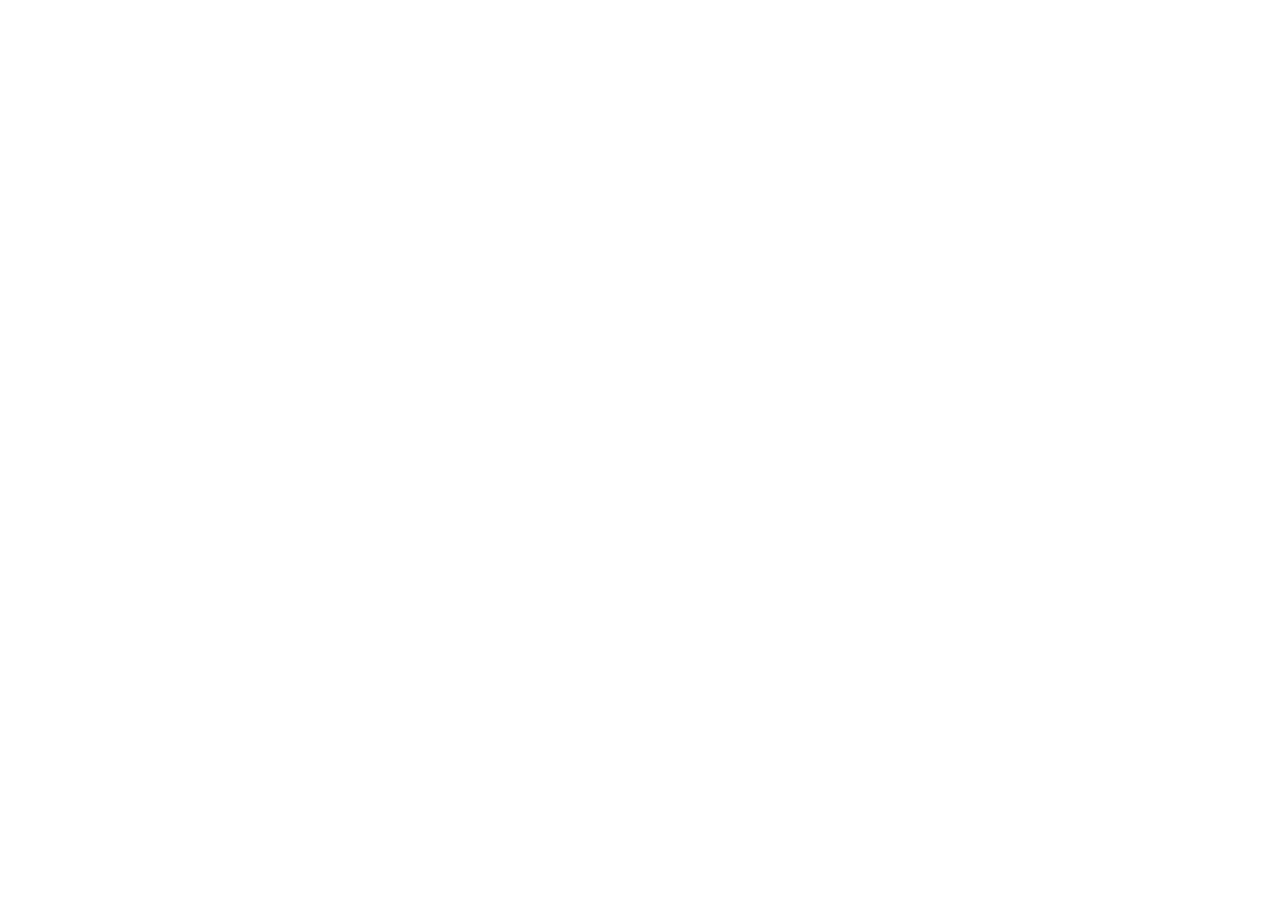
==== recepies/chicken-and-rice-soup.html @ 91ad49fd "Add one more page for new recipe and link it" ====
<!DOCTYPE html>
<html lang="en">
<head>
    <meta charset="UTF-8">
    <meta name="viewport" content="width=device-width, initial-scale=1.0">
    <title>Chicken and Rice Soup</title>
</head>
<body>
    
</body>
</html>
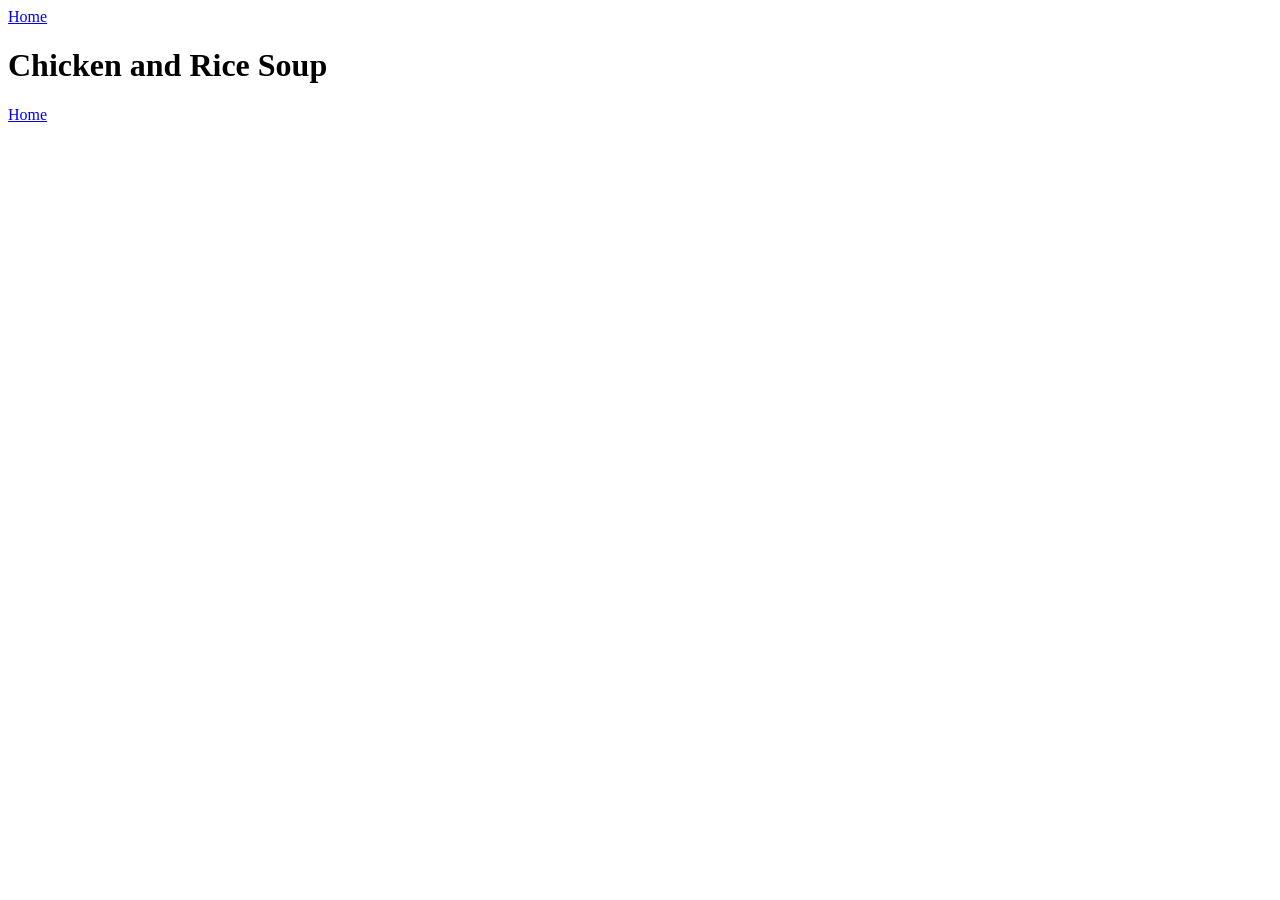
==== commit ff188b5c: "Add link back to the index page and title" ====
--- a/recepies/chicken-and-rice-soup.html
+++ b/recepies/chicken-and-rice-soup.html
@@ -6,6 +6,10 @@
     <title>Chicken and Rice Soup</title>
 </head>
 <body>
-    
+    <a href="../index.html">Home</a>
+
+    <h1>Chicken and Rice Soup</h1>
+
+    <a href="../index.html">Home</a>
 </body>
 </html>
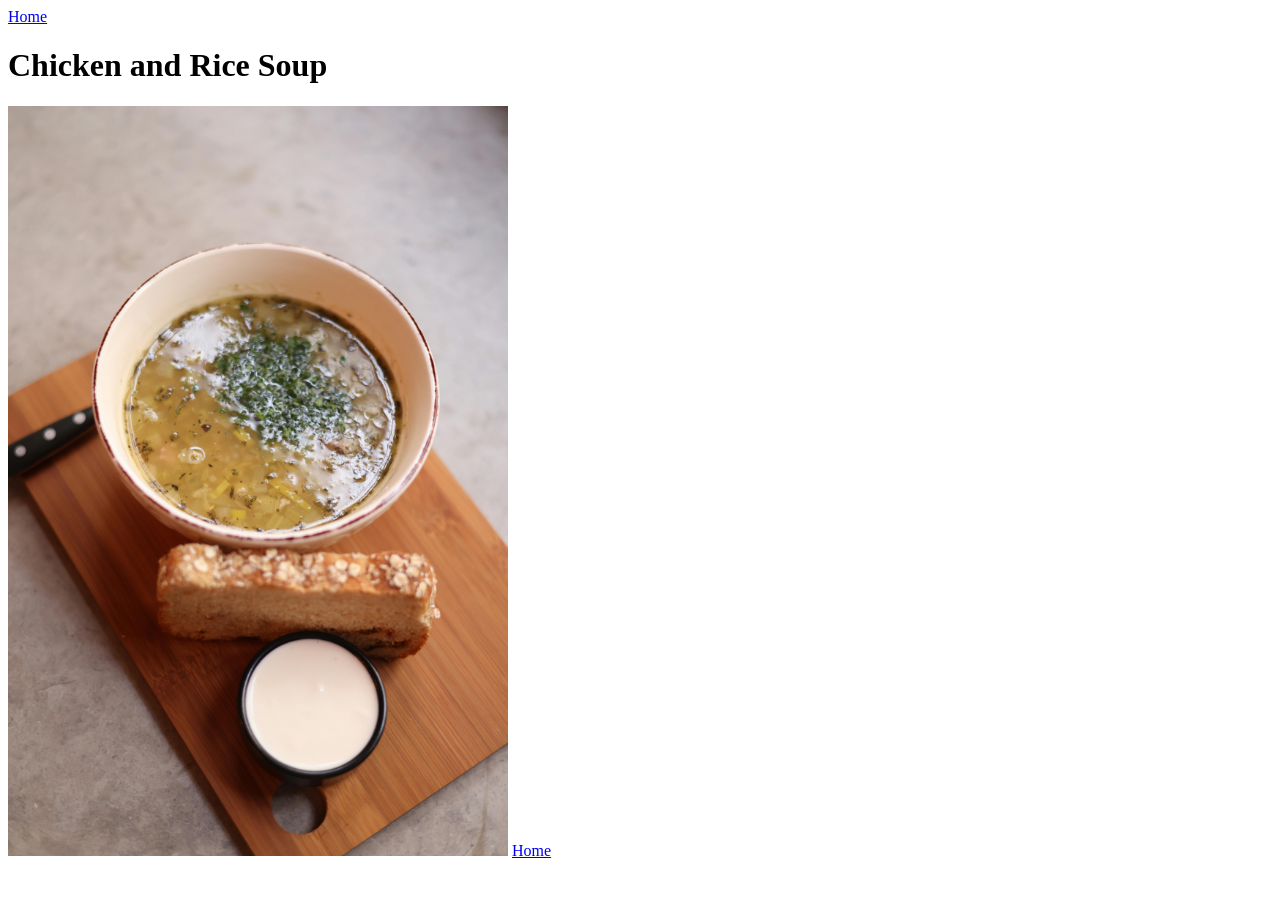
==== commit 40917e23: "Add image of the finished dish" ====
--- a/recepies/chicken-and-rice-soup.html
+++ b/recepies/chicken-and-rice-soup.html
@@ -10,6 +10,8 @@
 
     <h1>Chicken and Rice Soup</h1>
 
+    <img src="../img/chicken-and-rice-soup.jpg" alt="Finished chicken and rice soup dish" width="500">
+
     <a href="../index.html">Home</a>
 </body>
 </html>
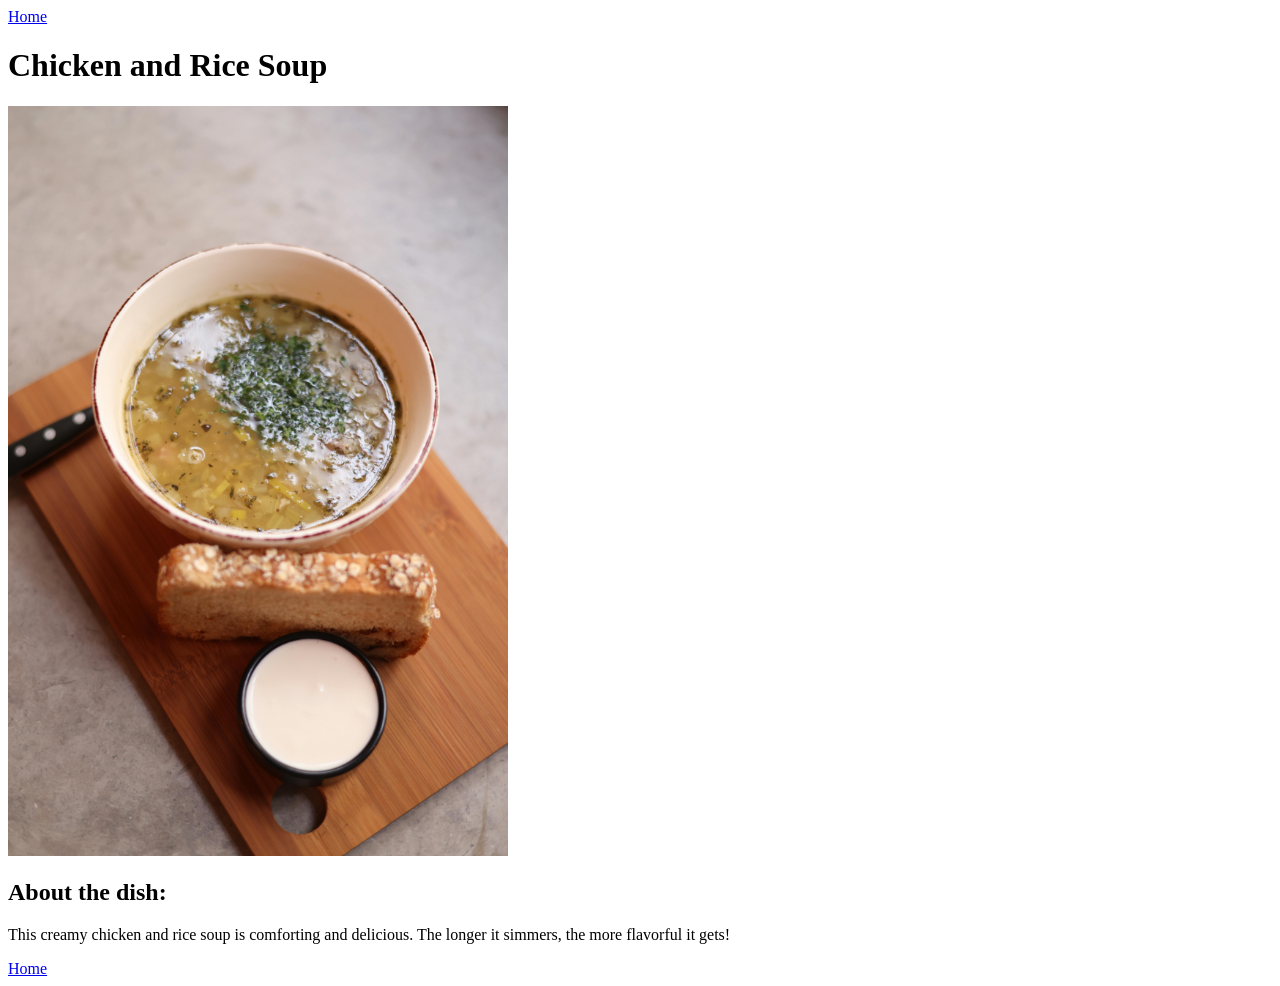
==== commit 7a69d6eb: "Add recipe description" ====
--- a/recepies/chicken-and-rice-soup.html
+++ b/recepies/chicken-and-rice-soup.html
@@ -12,6 +12,10 @@
 
     <img src="../img/chicken-and-rice-soup.jpg" alt="Finished chicken and rice soup dish" width="500">
 
+    <h2>About the dish:</h2>
+    <p>This creamy chicken and rice soup is comforting and delicious. The longer it simmers, the more 
+        flavorful it gets!</p>
+
     <a href="../index.html">Home</a>
 </body>
 </html>
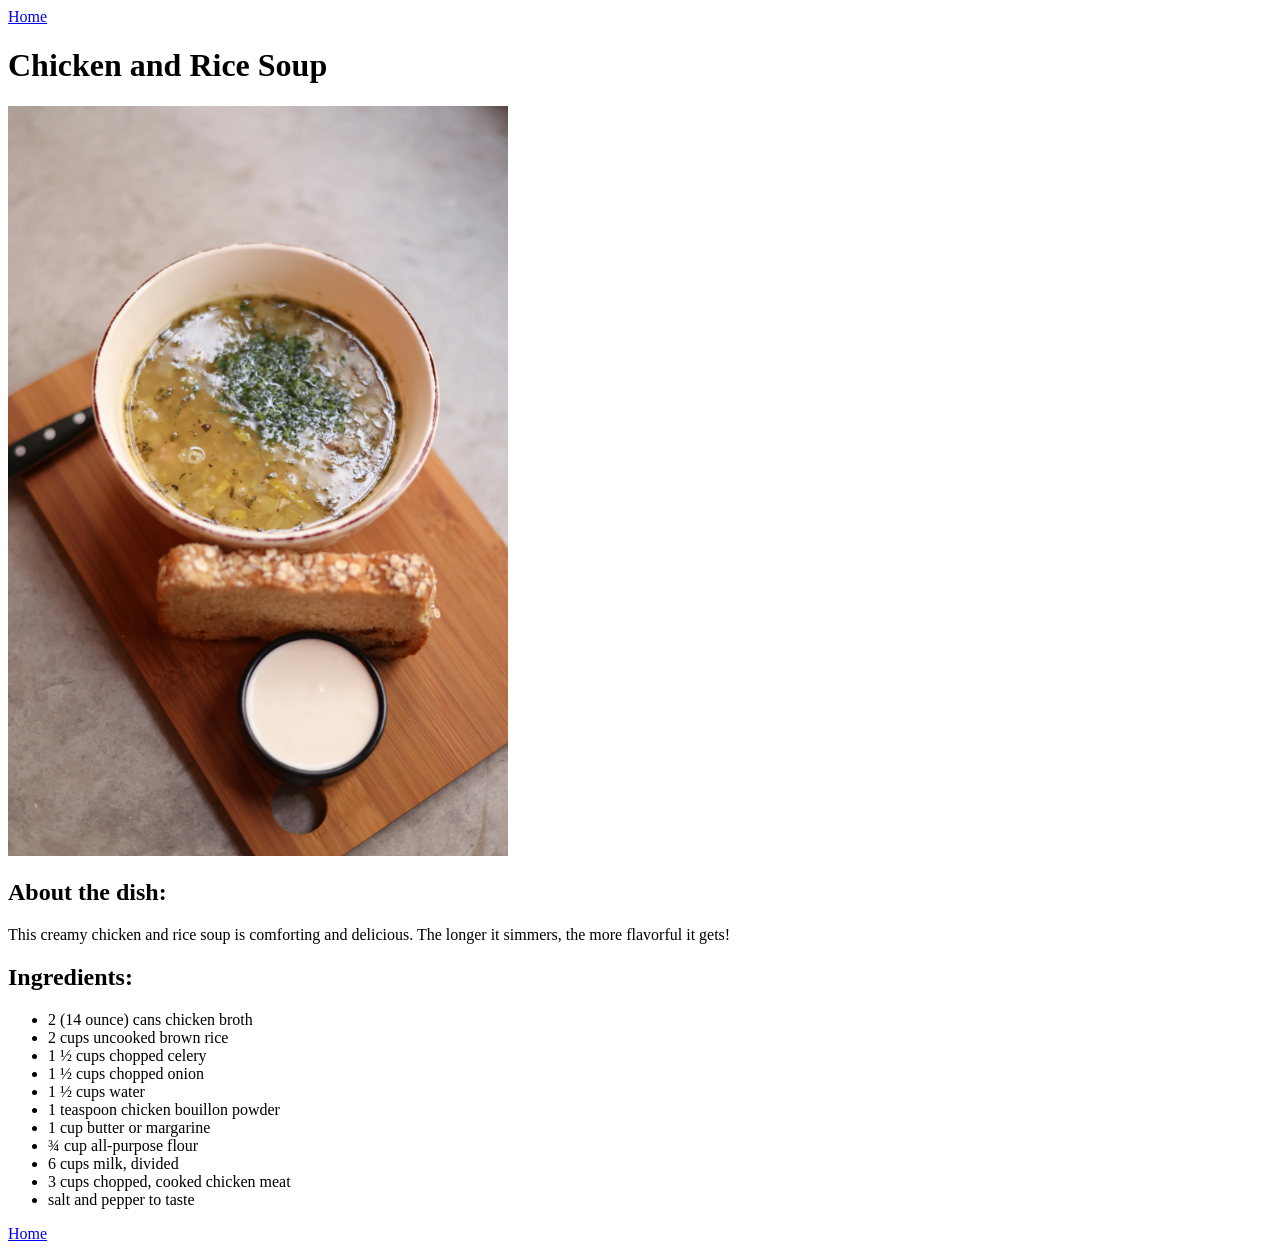
==== commit 9a099f4f: "Add recipe ingredients" ====
--- a/recepies/chicken-and-rice-soup.html
+++ b/recepies/chicken-and-rice-soup.html
@@ -16,6 +16,21 @@
     <p>This creamy chicken and rice soup is comforting and delicious. The longer it simmers, the more 
         flavorful it gets!</p>
 
+    <h2>Ingredients:</h2>
+    <ul>
+        <li>2 (14 ounce) cans chicken broth</li>
+        <li>2 cups uncooked brown rice</li>
+        <li>1 ½ cups chopped celery</li>
+        <li>1 ½ cups chopped onion</li>
+        <li>1 ½ cups water</li>
+        <li>1 teaspoon chicken bouillon powder</li>
+        <li>1 cup butter or margarine</li>
+        <li>¾ cup all-purpose flour</li>
+        <li>6 cups milk, divided</li>
+        <li>3 cups chopped, cooked chicken meat</li>
+        <li>salt and pepper to taste</li>
+    </ul>
+
     <a href="../index.html">Home</a>
 </body>
 </html>
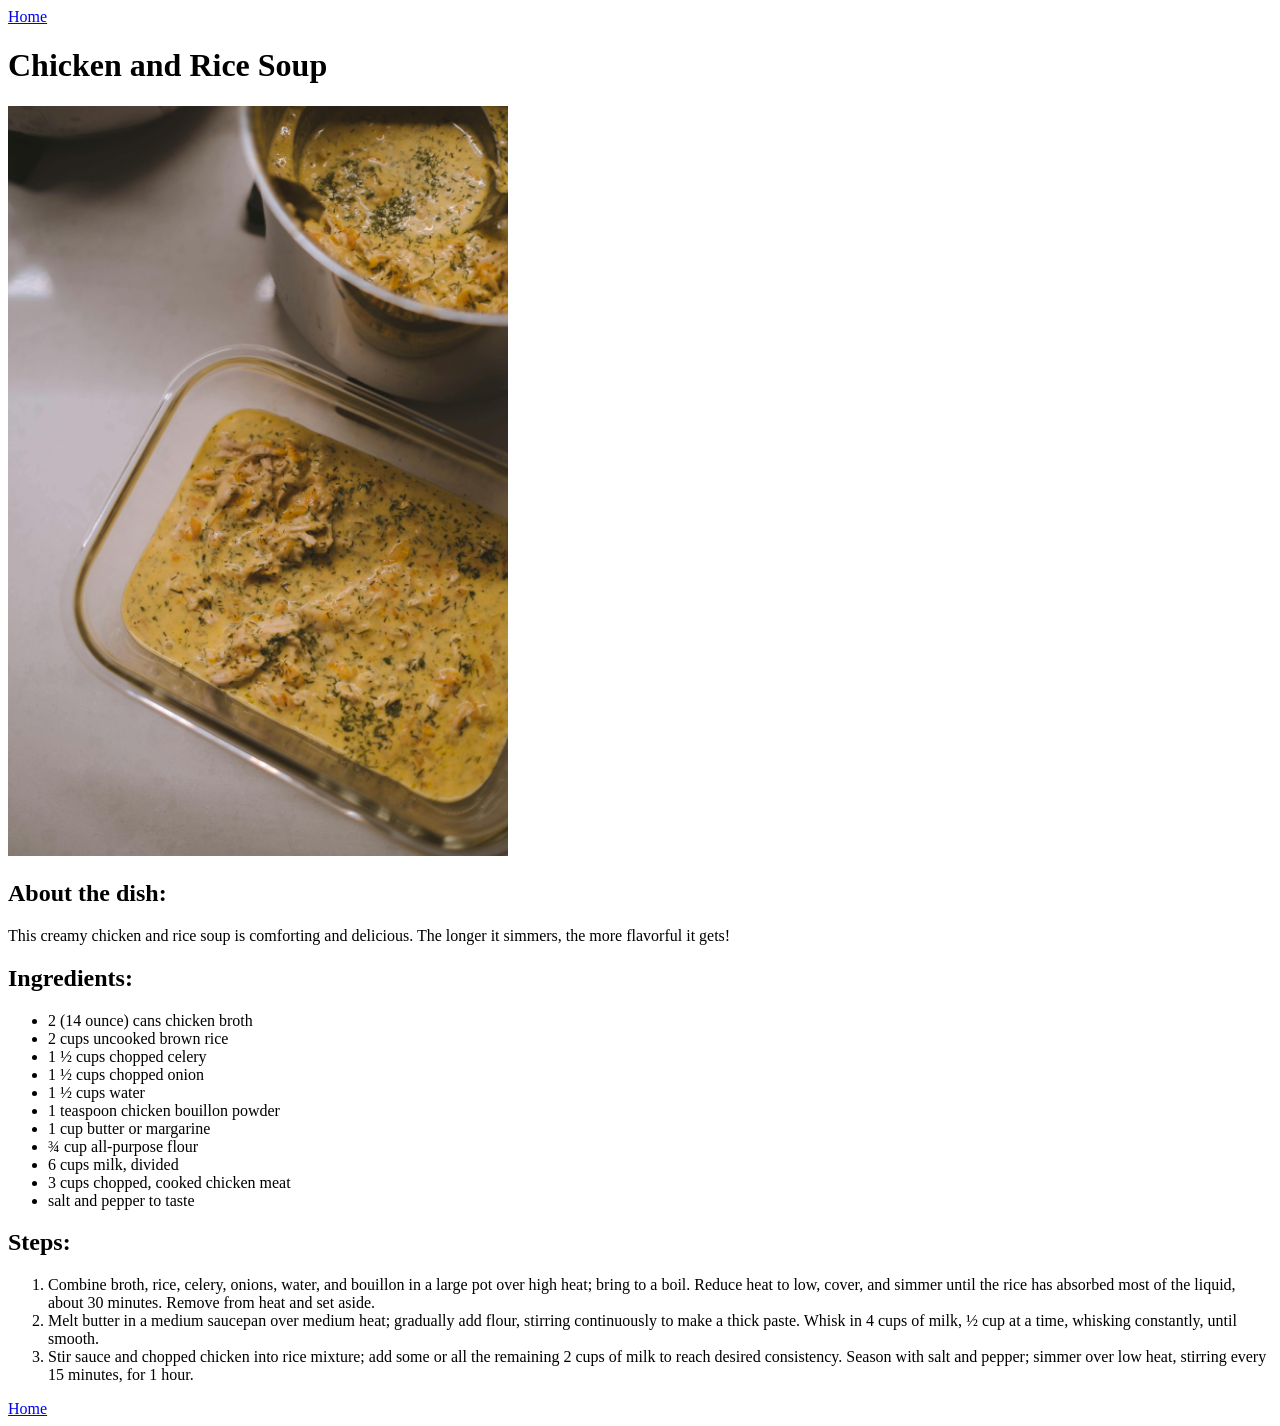
==== commit c99beb48: "Change image and add steps for making the dish" ====
--- a/recepies/chicken-and-rice-soup.html
+++ b/recepies/chicken-and-rice-soup.html
@@ -31,6 +31,19 @@
         <li>salt and pepper to taste</li>
     </ul>
 
+    <h2>Steps:</h2>
+    <ol>
+        <li>Combine broth, rice, celery, onions, water, and bouillon in a large pot over high heat; 
+            bring to a boil. Reduce heat to low, cover, and simmer until the rice has absorbed most 
+            of the liquid, about 30 minutes. Remove from heat and set aside.</li>
+        <li>Melt butter in a medium saucepan over medium heat; gradually add flour, stirring continuously
+            to make a thick paste. Whisk in 4 cups of milk, ½ cup at a time, whisking constantly, until
+            smooth.</li>
+        <li>Stir sauce and chopped chicken into rice mixture; add some or all the remaining 2 cups of milk
+            to reach desired consistency. Season with salt and pepper; simmer over low heat, stirring every
+            15 minutes, for 1 hour.</li>
+    </ol>
+    
     <a href="../index.html">Home</a>
 </body>
 </html>
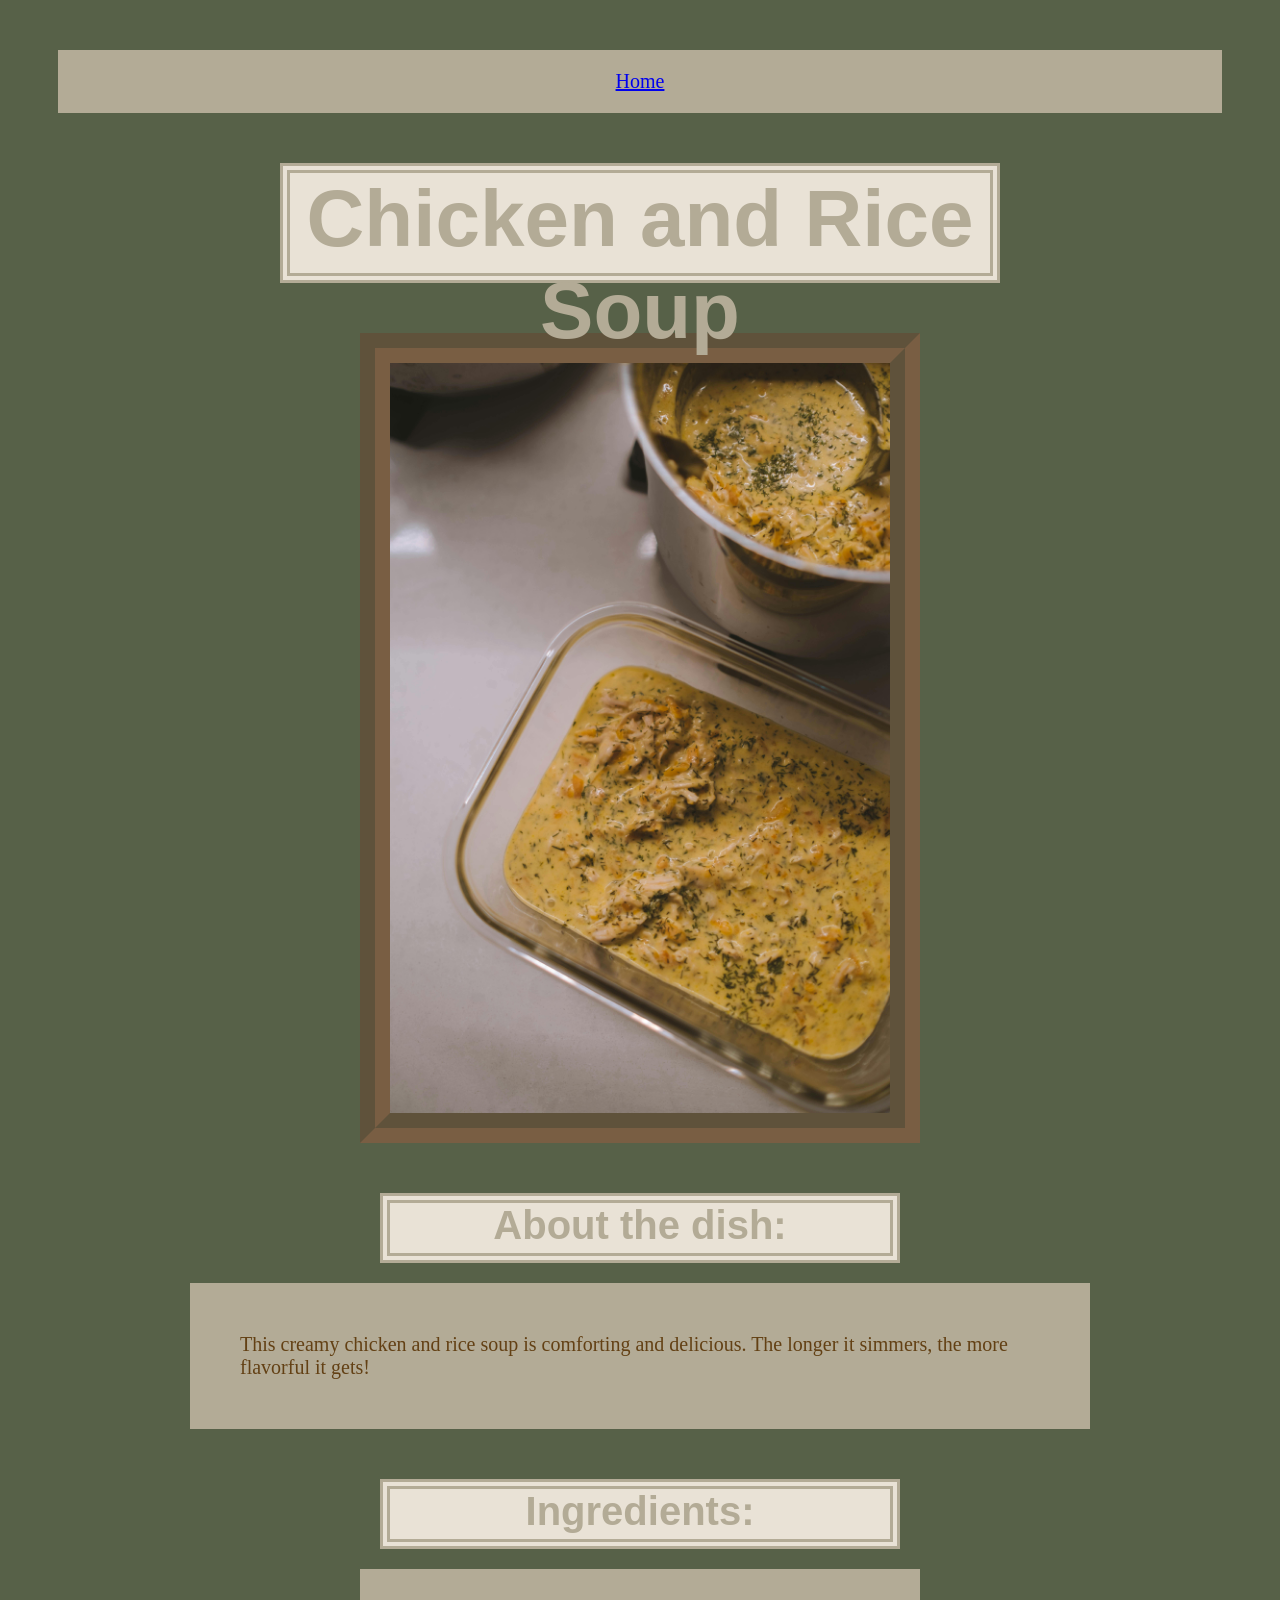
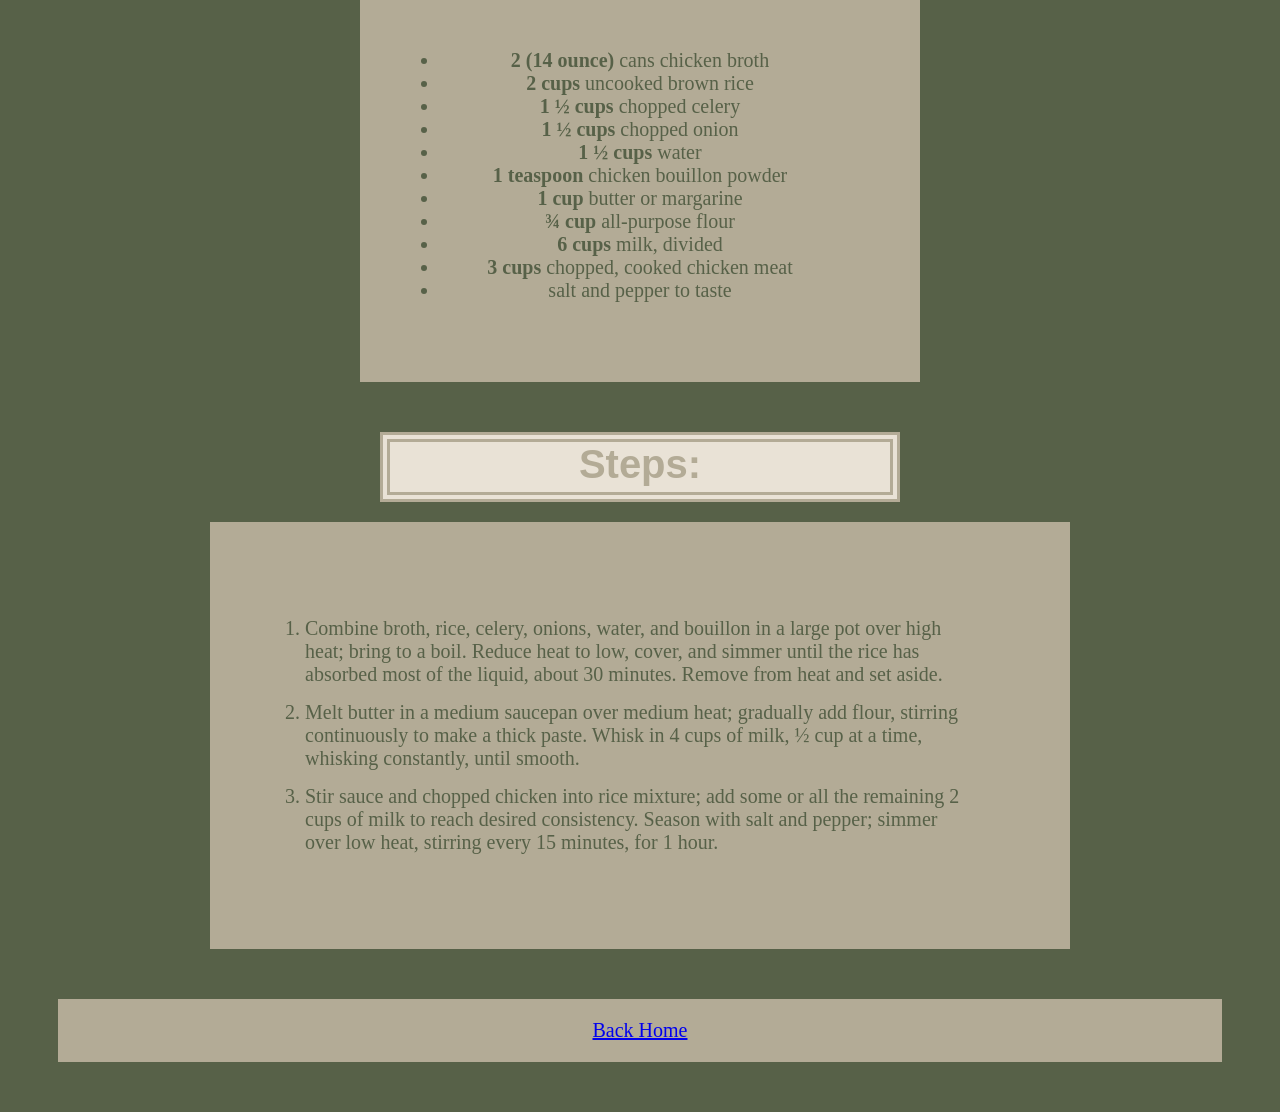
==== commit a4ef8018: "Add CSS style to recepies" ====
--- a/recepies/chicken-and-rice-soup.html
+++ b/recepies/chicken-and-rice-soup.html
@@ -4,46 +4,47 @@
     <meta charset="UTF-8">
     <meta name="viewport" content="width=device-width, initial-scale=1.0">
     <title>Chicken and Rice Soup</title>
+    <link rel="stylesheet" href="../css/style.css">
 </head>
 <body>
-    <a href="../index.html">Home</a>
+    <a class="home-link" href="../index.html">Home</a>
 
-    <h1>Chicken and Rice Soup</h1>
+    <h1 class="title">Chicken and Rice Soup</h1>
 
     <img src="../img/chicken-and-rice-soup.jpg" alt="Finished chicken and rice soup dish" width="500">
 
-    <h2>About the dish:</h2>
-    <p>This creamy chicken and rice soup is comforting and delicious. The longer it simmers, the more 
+    <h2 class="subtitle">About the dish:</h2>
+    <p class="text">This creamy chicken and rice soup is comforting and delicious. The longer it simmers, the more 
         flavorful it gets!</p>
 
-    <h2>Ingredients:</h2>
-    <ul>
-        <li>2 (14 ounce) cans chicken broth</li>
-        <li>2 cups uncooked brown rice</li>
-        <li>1 ½ cups chopped celery</li>
-        <li>1 ½ cups chopped onion</li>
-        <li>1 ½ cups water</li>
-        <li>1 teaspoon chicken bouillon powder</li>
-        <li>1 cup butter or margarine</li>
-        <li>¾ cup all-purpose flour</li>
-        <li>6 cups milk, divided</li>
-        <li>3 cups chopped, cooked chicken meat</li>
+    <h2 class="subtitle">Ingredients:</h2>
+    <ul class="list ingredients">
+        <li><span>2 (14 ounce)</span> cans chicken broth</li>
+        <li><span>2 cups</span> uncooked brown rice</li>
+        <li><span>1 ½ cups</span> chopped celery</li>
+        <li><span>1 ½ cups</span> chopped onion</li>
+        <li><span>1 ½ cups</span> water</li>
+        <li><span>1 teaspoon</span> chicken bouillon powder</li>
+        <li><span>1 cup</span> butter or margarine</li>
+        <li><span>¾ cup</span> all-purpose flour</li>
+        <li><span>6 cups</span> milk, divided</li>
+        <li><span>3 cups</span> chopped, cooked chicken meat</li>
         <li>salt and pepper to taste</li>
     </ul>
 
-    <h2>Steps:</h2>
-    <ol>
-        <li>Combine broth, rice, celery, onions, water, and bouillon in a large pot over high heat; 
+    <h2 class="subtitle">Steps:</h2>
+    <ol class="list steps">
+        <li class="step">Combine broth, rice, celery, onions, water, and bouillon in a large pot over high heat; 
             bring to a boil. Reduce heat to low, cover, and simmer until the rice has absorbed most 
             of the liquid, about 30 minutes. Remove from heat and set aside.</li>
-        <li>Melt butter in a medium saucepan over medium heat; gradually add flour, stirring continuously
+        <li class="step">Melt butter in a medium saucepan over medium heat; gradually add flour, stirring continuously
             to make a thick paste. Whisk in 4 cups of milk, ½ cup at a time, whisking constantly, until
             smooth.</li>
-        <li>Stir sauce and chopped chicken into rice mixture; add some or all the remaining 2 cups of milk
+        <li class="step">Stir sauce and chopped chicken into rice mixture; add some or all the remaining 2 cups of milk
             to reach desired consistency. Season with salt and pepper; simmer over low heat, stirring every
             15 minutes, for 1 hour.</li>
     </ol>
     
-    <a href="../index.html">Home</a>
+    <a class="home-link" href="../index.html">Back Home</a>
 </body>
 </html>
--- a/css/style.css
+++ b/css/style.css
@@ -0,0 +1,109 @@
+html {
+    box-sizing: border-box;
+    background-color: rgb(87, 97, 72);
+}
+
+.title {
+    text-align: center;
+    color: rgb(179, 171, 150);
+    font-size: 80px;
+    font-family: "Brush Script MT", sans-serif;
+    background-color: rgb(233, 226, 214);
+    height: 100px;
+    width: 700px;
+    margin: auto;
+    margin-top: 50px;
+    border: 10px;
+    border-style: double;
+}
+
+.list {
+    text-align: center;
+    color: rgb(87, 97, 72);
+    font-size: 30px;
+    font-family: "Times New Roman", sans-serif;
+    background-color: rgb(179, 171, 150);
+    padding: 200px;
+    margin: 100px;
+    border: 10px;
+    border-style: double;
+}
+
+.list.ingredients {
+    width: 400px;
+    font-size: 20px;
+    margin: auto;
+    margin-top: 20px;
+    padding: 50px;
+    border: 30px;
+    border-style: solid;
+    border-color: rgb(179, 171, 150)
+}
+
+.list.steps {
+    width: 700px;
+    font-size: 20px;
+    text-align: left;
+    margin: auto;
+    margin-top: 20px;
+    padding: 50px;
+    border: 30px;
+    border-style: solid;
+    border-color: rgb(179, 171, 150)
+}
+
+span {
+    font-weight: bold;
+}
+
+.step {
+    margin: 15px;
+}
+
+img {
+    display: block;
+    width: 500px;
+    margin: auto;
+    margin-top: 50px;
+    border: 30px;
+    border-style: groove;
+    border-color: rgba(197, 89, 59, 0.309);
+}
+
+.subtitle {
+    text-align: center;
+    color: rgb(179, 171, 150);
+    font-size: 40px;
+    font-family: "Brush Script MT", sans-serif;
+    background-color: rgb(233, 226, 214);
+    height: 50px;
+    width: 500px;
+    margin: auto;
+    margin-top: 50px;
+    border: 10px;
+    border-style: double;
+}
+
+.text {
+    font-family: "Times New Roman", sans-serif;
+    font-size: 20px;
+    color: rgb(99, 64, 20);
+    background-color: rgb(179, 171, 150);
+    width: 800px;
+    text-align: left;
+    margin: auto;
+    margin-top: 20px;
+    padding: 50px;
+    border-color: rgb(179, 171, 150)
+}
+
+.home-link {
+    font-family: "Times New Roman", sans-serif;
+    font-size: 20px;
+    background-color: rgb(179, 171, 150);
+    padding: 20px;
+    margin: 50px;
+    display: block;
+    text-align: center;
+}
+
